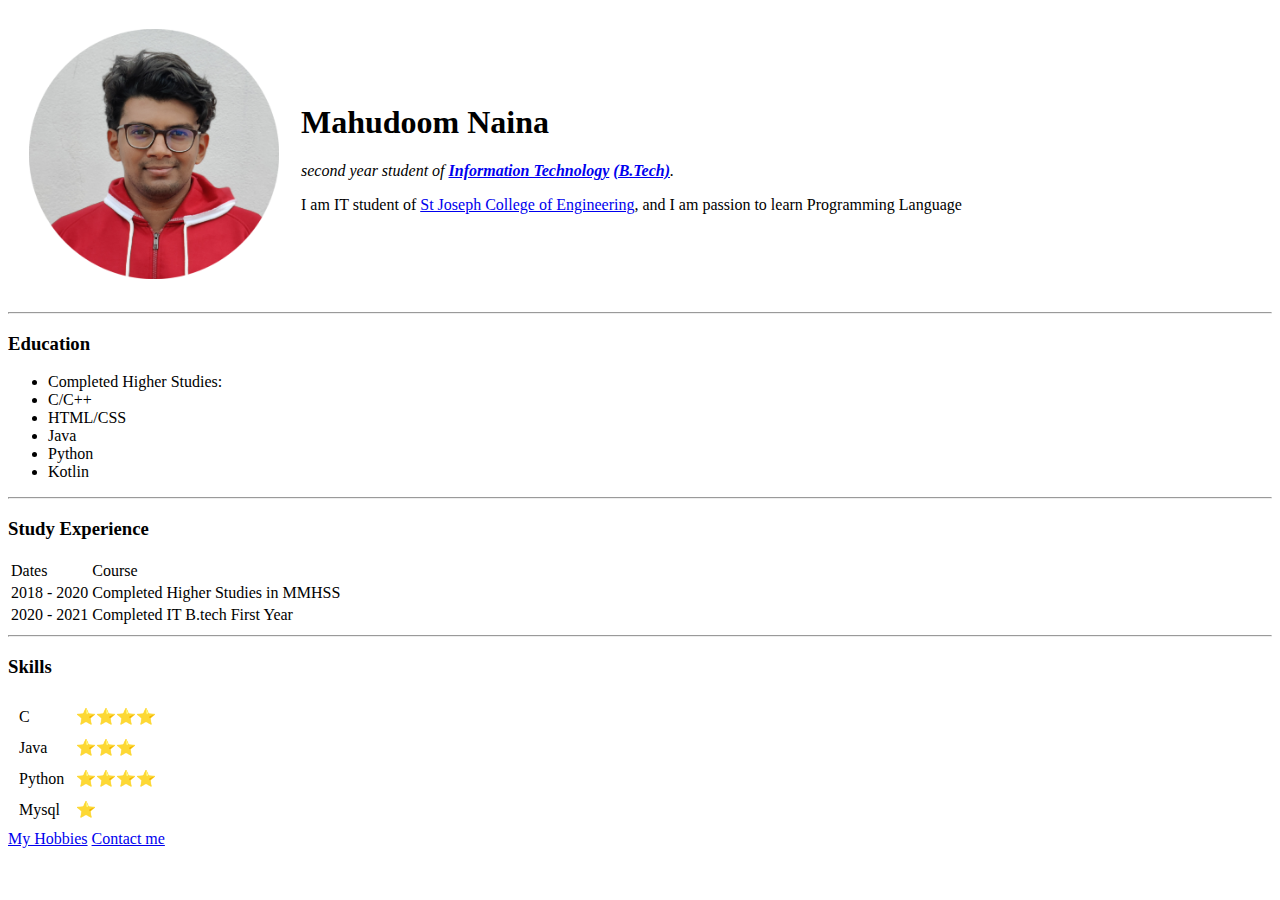
==== index.html @ 4ab7231d "Add initial CV website files" ====
<!DOCTYPE html>
<html lang="en" dir="ltr">
  <head>
    <meta charset="utf-8">
    <title>Easa Personal's Website</title>
  </head>
  <body>

    <table cellspacing="20px">
      <tr>
        <td><img src="profile.png" alt="mahudoom's pic" width="250" height="250"></td>
        <td>
            <h1>Mahudoom Naina</h1>
            <p><em>second year student of <strong> <a href="https://en.wikipedia.org/wiki/Information_technology">Information Technology</a> <a href="https://en.wikipedia.org/wiki/Bachelor_of_Technology">(B.Tech)</a></strong>.</em></p>
            <p>I am IT student of <a href="https://stjosephs.ac.in/index.html">St Joseph College of Engineering</a>, and I am passion to learn Programming Language</p>
        </td>
      </tr>
    </table>

    <hr>
    <h3>Education</h3>

    <ul>
      <li>Completed Higher Studies: </li>
      <li>C/C++</li>
      <li>HTML/CSS</li>
      <li>Java</li>
      <li>Python</li>
      <li>Kotlin</li>
    </ul>
    <hr>

    <h3>Study Experience</h3>
    <table>
      <tr>
        <td>Dates</td>
        <td>Course</td>
      </tr>

      <tr>
        <td>2018 - 2020</td>
        <td>Completed Higher Studies in MMHSS</td>
      </tr>

      <tr>
        <td>2020 - 2021</td>
        <td>Completed IT B.tech First Year</td>
      </tr>
    </table>
    <hr>
    <h3>Skills</h3>
    <table cellspacing="10px">
      <tr>
        <td>C </td>
        <td>⭐⭐⭐⭐</td>
      </tr>
      <tr>
        <td>Java</td>
        <td>⭐⭐⭐</td>
      </tr>
      <tr>
        <td>Python</td>
        <td>⭐⭐⭐⭐</td>
      </tr>
      <tr>
        <td>Mysql</td>
        <td>⭐</td>
      </tr>
    </table>
    <a href="hobbies.html">My Hobbies</a>

    <a href="contacts.html">Contact me</a>




  </body>
</html>
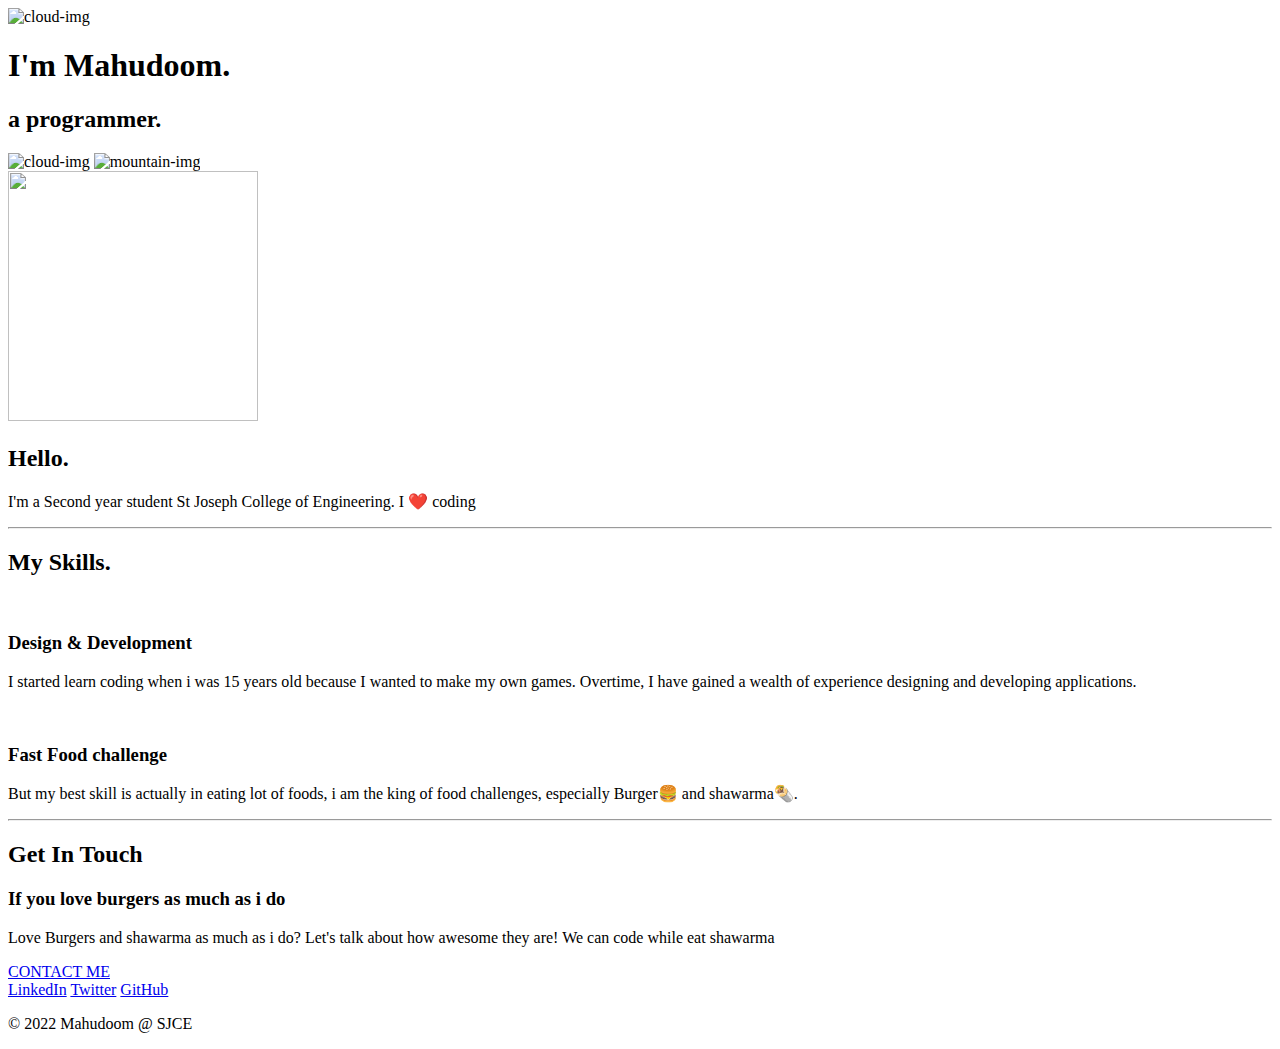
==== commit a52448ee: "Update index.html" ====
--- a/index.html
+++ b/index.html
@@ -2,74 +2,67 @@
 <html lang="en" dir="ltr">
   <head>
     <meta charset="utf-8">
-    <title>Easa Personal's Website</title>
+    <title>Mahudoom Naina</title>
+    <link rel="stylesheet" href="css/style.css">
+    <link rel="icon" href="favicon.ico">
+    <link rel="preconnect" href="https://fonts.googleapis.com">
+<link rel="preconnect" href="https://fonts.gstatic.com" crossorigin>
+<link href="https://fonts.googleapis.com/css2?family=Merriweather&family=Montserrat:wght@100;400&family=Sacramento&display=swap" rel="stylesheet">
   </head>
+
+
   <body>
 
-    <table cellspacing="20px">
-      <tr>
-        <td><img src="profile.png" alt="mahudoom's pic" width="250" height="250"></td>
-        <td>
-            <h1>Mahudoom Naina</h1>
-            <p><em>second year student of <strong> <a href="https://en.wikipedia.org/wiki/Information_technology">Information Technology</a> <a href="https://en.wikipedia.org/wiki/Bachelor_of_Technology">(B.Tech)</a></strong>.</em></p>
-            <p>I am IT student of <a href="https://stjosephs.ac.in/index.html">St Joseph College of Engineering</a>, and I am passion to learn Programming Language</p>
-        </td>
-      </tr>
-    </table>
+    <div class="top-container">
+      <img class="top_cloud" src="images/cloud.png" alt="cloud-img">
+      <h1>I'm Mahudoom.</h1>
+      <h2>a <span>prog</span>rammer.</h2>
+      <img class="bottom_cloud" src="images/cloud.png" alt="cloud-img">
+      <img src="images/mountain.png" alt="mountain-img">
 
-    <hr>
-    <h3>Education</h3>
+    </div>
 
-    <ul>
-      <li>Completed Higher Studies: </li>
-      <li>C/C++</li>
-      <li>HTML/CSS</li>
-      <li>Java</li>
-      <li>Python</li>
-      <li>Kotlin</li>
-    </ul>
-    <hr>
+    <div class="middle-container">
+      <div class="profile">
+        <img src="images/profile.png" alt="" width="250" height="250">
+        <h2>Hello.</h2>
+        <p class="intro">I'm a Second year student St Joseph College of Engineering. I ❤️ coding</p>
+      </div>
+      <hr>
+      <div class="skills">
+        <h2>My Skills.</h2>
+        <div class="skill-row">
+          <img class="code_img" src="images/skill_pic.png" alt="">
 
-    <h3>Study Experience</h3>
-    <table>
-      <tr>
-        <td>Dates</td>
-        <td>Course</td>
-      </tr>
+          <h3>Design & Development</h3>
+          <p>I started learn coding when i was 15 years old because I wanted to make my own games. Overtime, I have gained a wealth of experience designing and developing applications.</p>
+        </div>
 
-      <tr>
-        <td>2018 - 2020</td>
-        <td>Completed Higher Studies in MMHSS</td>
-      </tr>
+        <div class="skill-row">
 
-      <tr>
-        <td>2020 - 2021</td>
-        <td>Completed IT B.tech First Year</td>
-      </tr>
-    </table>
-    <hr>
-    <h3>Skills</h3>
-    <table cellspacing="10px">
-      <tr>
-        <td>C </td>
-        <td>⭐⭐⭐⭐</td>
-      </tr>
-      <tr>
-        <td>Java</td>
-        <td>⭐⭐⭐</td>
-      </tr>
-      <tr>
-        <td>Python</td>
-        <td>⭐⭐⭐⭐</td>
-      </tr>
-      <tr>
-        <td>Mysql</td>
-        <td>⭐</td>
-      </tr>
-    </table>
-    <a href="hobbies.html">My Hobbies</a>
+          <img class="burger_img" src="images/food.png" alt="">
+          <h3>Fast Food challenge</h3>
+          <p>But my best skill is actually in eating lot of foods, i am the king of food challenges, especially Burger🍔 and shawarma🌯.</p>
 
-    <a href="contacts.html">Contact me</a>
+        </div>
+      </div>
+      <hr>
+      <div class="contact-me">
+        <h2>Get In Touch</h2>
+        <h3>If you love burgers as much as i do</h3>
+        <p class="contact-msg">Love Burgers and shawarma as much as i do? Let's talk about how awesome they are! We can code while eat shawarma</p>
+        <a class="btn" href="mailto:mahudoomn@email.com">CONTACT ME</a>
+      </div>
+    </div>
+
+
+    <div class="bottom-container">
+      <a class="footer-link" href="https://www.linkedin.com/in/mahudoomn/">LinkedIn</a>
+      <a class="footer-link" href="https://twitter.com/MahudoomNaina">Twitter</a>
+      <a class="footer-link" href="https://github.com/easa2000">GitHub</a>
+      <p class="copyright">© 2022 Mahudoom @ SJCE</p>
+    </div>
+
 
 
 
